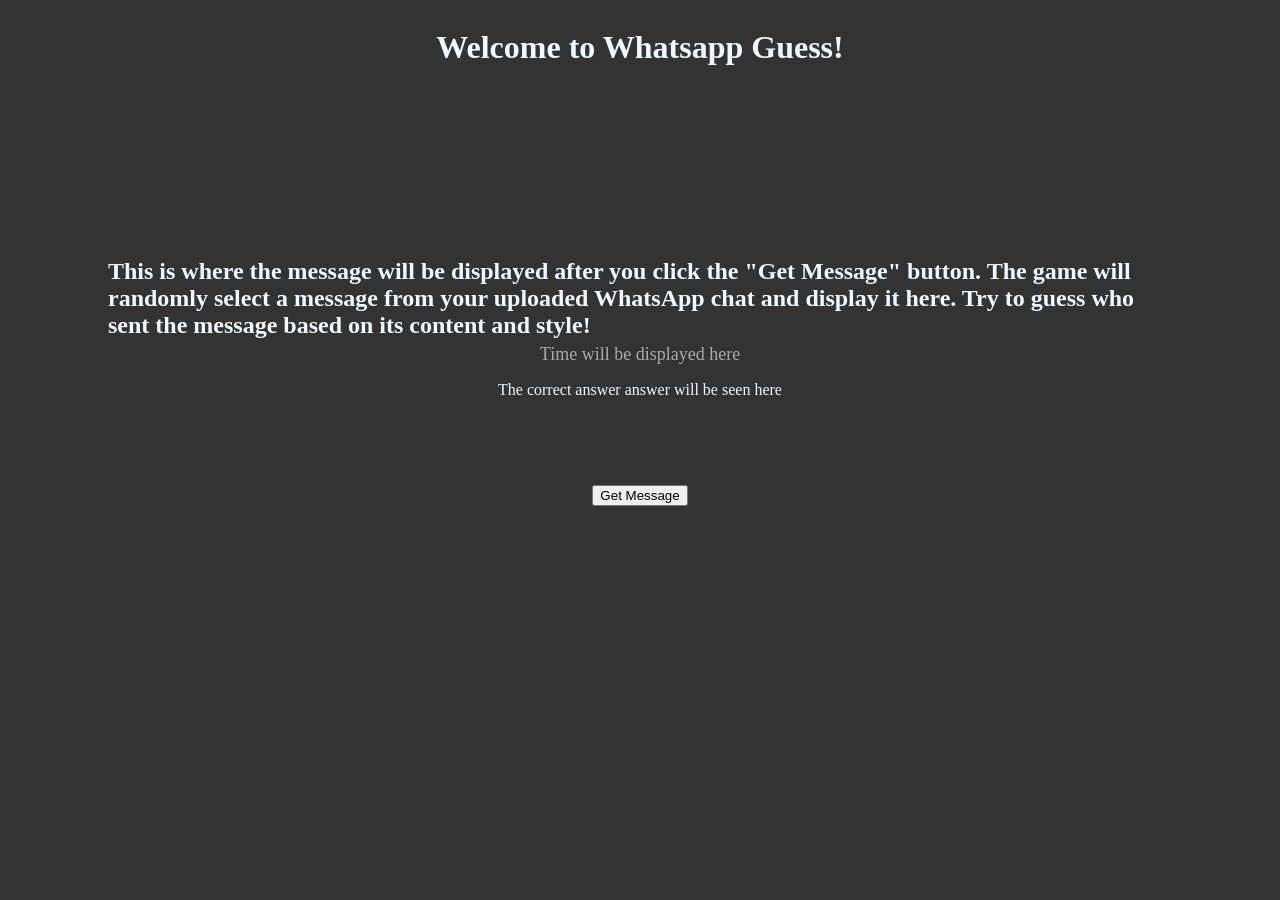
==== Web/guess.html @ c161df84 "Initial commit for WhatsApp Guess backend and frontend launch logic" ====
<!doctype html>
<html lang="en">
  <head>
    <meta charset="UTF-8" />
    <meta name="viewport" content="width=device-width, initial-scale=1.0" />
    <title>Whatsapp Guess</title>
    <link rel="stylesheet" href="css/guess.css" />
  </head>
  <body>
    <h1>Welcome to Whatsapp Guess!</h1>

    <div id="messageArea">
      <p id="message">
        This is where the message will be displayed after you click the "Get
        Message" button. The game will randomly select a message from your
        uploaded WhatsApp chat and display it here. Try to guess who sent the
        message based on its content and style!
      </p>
    </div>
    <p id="time">Time will be displayed here</p>

    <p>The correct answer answer will be seen here</p>

    <div id="optionArea"></div>

    <button id="startGame">Get Message</button>
    <script src="js/guess.js"></script>
  </body>
</html>
---- Web/css/guess.css ----
body {
  justify-content: center;
  align-items: center;
  display: grid;
  place-items: center;
  font-family: 'Times New Roman', Times, serif;
  background-color: #333;
  color: aliceblue;
  }


#message {
    font-size: 24px;
    font-weight: bold;
    color: aliceblue;
    margin: 170px 100px 5px 100px;
}

#time {
    font-size: 18px;
    color: #aaa;
    margin: 0 100px 0 100px;
}

#messageArea {
  width: 100%;
  height: auto;
}

button {
  margin: 20px;
}

#optionArea {
  margin-bottom: 50px;
  margin-right: 20px;
}

button:hover {
  color: #fff;
  background-color: steelblue;
  transform: translateY(-2px);
  box-shadow: 0 4px 8px rgba(70, 130, 180, 0.4);
  transition: all 0.2s ease-in-out;
}

.optionButton {
  margin: 10px;
  padding-block: 10px;
}
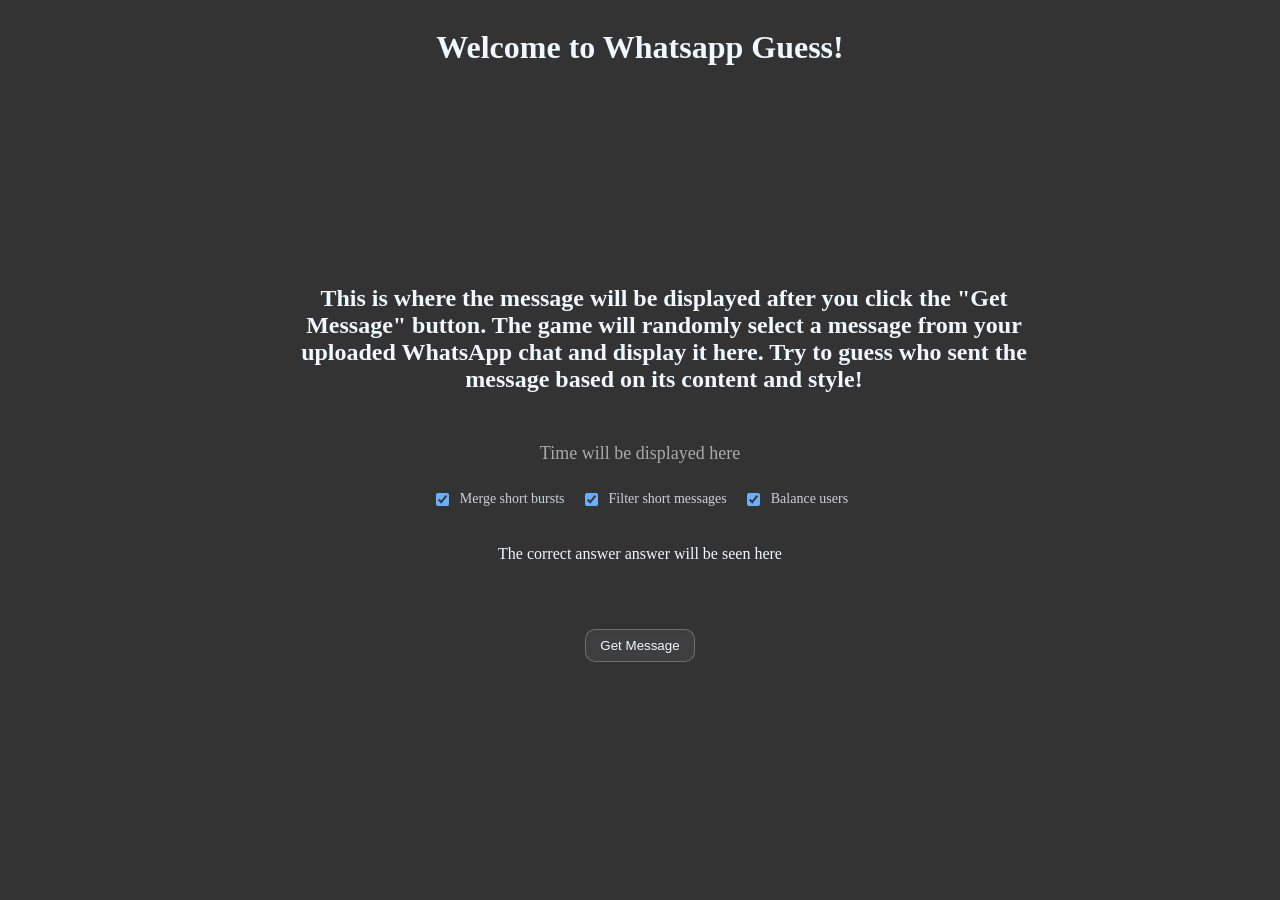
==== commit 50df3fe1: "Add message filters, balancing, and caching" ====
--- a/Web/guess.html
+++ b/Web/guess.html
@@ -10,6 +10,10 @@
     <h1>Welcome to Whatsapp Guess!</h1>
 
     <div id="messageArea">
+      <img id="messageImage" src="" alt="WhatsApp Media" style="display: none; max-width: 400px; border-radius: 10px;" />
+      <audio id="messageAudio" controls style="display: none;">
+        <source src="" type="audio/mp3">
+      </audio>
       <p id="message">
         This is where the message will be displayed after you click the "Get
         Message" button. The game will randomly select a message from your
@@ -19,6 +23,21 @@
     </div>
     <p id="time">Time will be displayed here</p>
 
+    <div id="controls">
+      <label class="toggle" title="Merge consecutive messages from the same user in a short window">
+        <input type="checkbox" id="mergeBursts" checked />
+        Merge short bursts
+      </label>
+      <label class="toggle" title="Filter short text messages">
+        <input type="checkbox" id="filterShort" checked />
+        Filter short messages
+      </label>
+      <label class="toggle" title="Give each user an equal chance to be selected">
+        <input type="checkbox" id="balanceUsers" checked />
+        Balance users
+      </label>
+    </div>
+
     <p>The correct answer answer will be seen here</p>
 
     <div id="optionArea"></div>
--- a/Web/css/guess.css
+++ b/Web/css/guess.css
@@ -6,6 +6,7 @@
   font-family: 'Times New Roman', Times, serif;
   background-color: #333;
   color: aliceblue;
+  text-align: center;
   }
 
 
@@ -13,38 +14,77 @@
     font-size: 24px;
     font-weight: bold;
     color: aliceblue;
-    margin: 170px 100px 5px 100px;
+  margin: 170px auto 5px;
+  max-width: 800px;
+  padding: 0 24px;
+  text-align: center;
+  white-space: pre-wrap;
 }
 
 #time {
     font-size: 18px;
-    color: #aaa;
-    margin: 0 100px 0 100px;
+    color: #aaa;s
+  margin: 0 auto;
+  max-width: 800px;
+  padding: 0 24px;
+  text-align: center;
 }
 
 #messageArea {
   width: 100%;
   height: auto;
+  text-align: center;
 }
 
 button {
-  margin: 20px;
+  margin: 0;
+  padding: 8px 14px;
+  border-radius: 10px;
+  border: 1px solid rgba(255, 255, 255, 0.25);
+  background: rgba(255, 255, 255, 0.06);
+  color: aliceblue;
+  backdrop-filter: blur(2px);
+  transition: transform 0.15s ease, box-shadow 0.15s ease, background-color 0.15s ease, border-color 0.15s ease;
 }
 
 #optionArea {
-  margin-bottom: 50px;
-  margin-right: 20px;
+  display: flex;
+  flex-wrap: wrap;
+  justify-content: center;
+  gap: 8px;
+  margin: 0 0 50px;
+}
+
+#controls {
+  display: flex;
+  flex-wrap: wrap;
+  justify-content: center;
+  align-items: center;
+  gap: 16px;
+  margin: 8px 0 20px;
+}
+
+.toggle {
+  display: inline-flex;
+  align-items: center;
+  gap: 8px;
+  font-size: 14px;
+  color: #cbd2d9;
+}
+
+.toggle input {
+  accent-color: #6ab0ff;
 }
 
 button:hover {
   color: #fff;
-  background-color: steelblue;
-  transform: translateY(-2px);
-  box-shadow: 0 4px 8px rgba(70, 130, 180, 0.4);
-  transition: all 0.2s ease-in-out;
+  background-color: rgba(255, 255, 255, 0.14);
+  border-color: rgba(255, 255, 255, 0.45);
+  transform: translateY(-1px);
+  box-shadow: 0 4px 10px rgba(0, 0, 0, 0.25);
 }
 
 .optionButton {
-  margin: 10px;
-  padding-block: 10px;
+  margin: 0;
+  min-height: 38px;
 }
